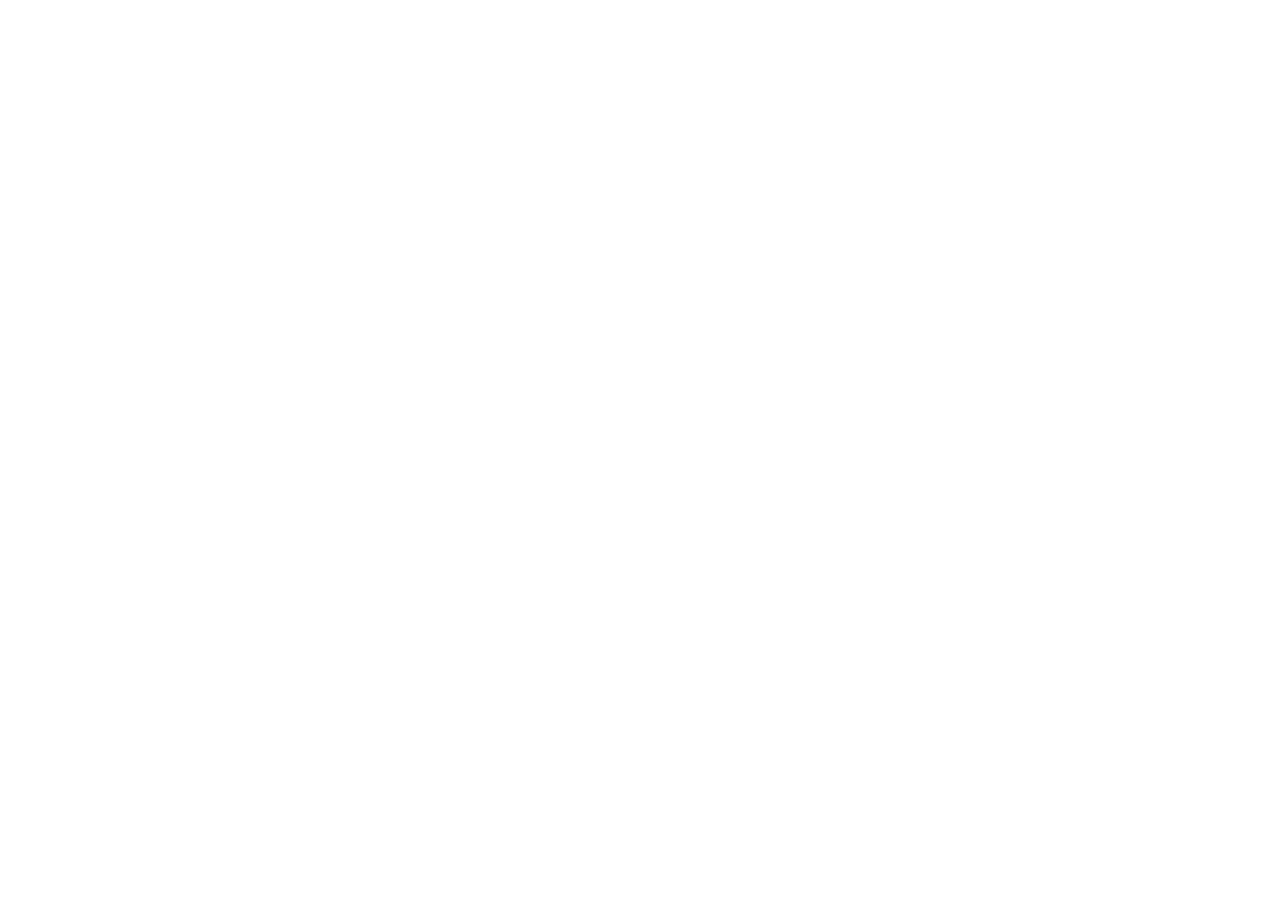
==== index.html @ b3ac0c9a "Add files via upload" ====
<!DOCTYPE html>
<html lang="es">

<head>
    <!-- Required meta tags -->
    <meta charset="utf-8" />
    <meta name="viewport" content="width=device-width, initial-scale=1" />
    <!-- Favicon -->
    <link rel="icon" href="./assets/image/favicon-32x32.png" type="image/gif" sizes="32x32" />
    <link rel="shortcut icon" href="./assets/image/favicon-32x32.png" type="image/gif" sizes="32x32" />
    <link rel="apple-touch-icon" href="./assets/image/apple-touch-icon.png" type="image/gif" />
    <!-- Google Font CDN -->
    <link href="https://fonts.googleapis.com/css2?family=Poppins:wght@300;400;500;600&display=swap" rel="stylesheet" />
    <!-- Bootstrap CSS -->
    <link href="https://cdn.jsdelivr.net/npm/bootstrap@5.0.2/dist/css/bootstrap.min.css" rel="stylesheet"
        integrity="sha384-EVSTQN3/azprG1Anm3QDgpJLIm9Nao0Yz1ztcQTwFspd3yD65VohhpuuCOmLASjC" crossorigin="anonymous" />
    <!-- Fontawesome -->
    <link rel="stylesheet" href="https://pro.fontawesome.com/releases/v5.10.0/css/all.css"
        integrity="sha384-AYmEC3Yw5cVb3ZcuHtOA93w35dYTsvhLPVnYs9eStHfGJvOvKxVfELGroGkvsg+p" crossorigin="anonymous" />
    <!-- Main CSS -->
    <link rel="stylesheet" href="./css/style.css" />
    <title>Foodwar</title>
</head>

<body class="mi-clase mi-texto">
    <div class="loader_bg">
        <div class="loader"></div>
    </div>

    <div class="container-fluid">
        <div class="row">
            <div class="col">
                <section class="showcase">
                    <header>
                        <div class="logo">
                            <h2>FOODVERSE</h2>
                        </div>
                        <div class="toggle"></div>
                    </header>

                    <video src="./images/cooking_-_11323.mp4" muted loop autoplay></video>

                    <div class="overlay"></div>

                    <div class="text">
                        <h2>NUNCA PARES</h2>
                        <h3>DE DESCUBRIR SABORES</h3>
                        <p>Explora nuevos sabores junto a nostros</p>
                        <a href="./paginas/pagina1.html">descubre</a>
                    </div>
                    <ul class="social">
                        <li>
                            <a href="#"><img src="https://i.ibb.co/x7P24fL/facebook.png" alt="face" /></a>
                        </li>
                        <li>
                            <a href="#"><img src="https://i.ibb.co/Wnxq2Nq/twitter.png" alt="twitt" /></a>
                        </li>
                        <li>
                            <a href="#"><img src="https://i.ibb.co/ySwtH4B/instagram.png" alt="insta" /></a>
                        </li>
                    </ul>
                </section>

                <div class="menu mi-clase mi-texto">
                    <ul>
                        <li><a href="">HOME</a></li>
                        <li><a href="">BLOG</a></li>
                        <li><a href="">CARTA</a></li>
                        <li><a href="">LINK</a></li>
                        <li><a href="">LINK</a></li>
                    </ul>
                </div>
            </div>
        </div>
    </div>

    <!-- Bootstrap Bundle with Popper -->
    <script src="https://cdn.jsdelivr.net/npm/@popperjs/core@2.9.2/dist/umd/popper.min.js"
        integrity="sha384-IQsoLXl5PILFhosVNubq5LC7Qb9DXgDA9i+tQ8Zj3iwWAwPtgFTxbJ8NT4GN1R8p" crossorigin="anonymous">
    </script>
    <script src="https://cdn.jsdelivr.net/npm/bootstrap@5.0.2/dist/js/bootstrap.min.js"
        integrity="sha384-cVKIPhGWiC2Al4u+LWgxfKTRIcfu0JTxR+EQDz/bgldoEyl4H0zUF0QKbrJ0EcQF" crossorigin="anonymous">
    </script>
    <script src="https://cdnjs.cloudflare.com/ajax/libs/jquery/3.4.1/jquery.min.js"></script>
    <!-- Main JS -->
    <script src="./js/carga.js"></script>
</body>

</html>
---- css/style.css ----
:root {
    --fondo: #17191a;
    --color: #ffffff;
    --overlay-color: #03a9f4;
}

.mi-clase {
    color: var(--fondo);
    color: var(--color);

}

@media (prefers-color-scheme: dark) {
    :root {
        --fondo: #17191a;
        --color: #fff;
    }
}


@media (prefers-color-scheme: light) {
    :root {
        --fondo: #fff;
        --color: #17191a;
    }
}



.mi-clase {
    background: var(--fondo);
    color: var(--color)
}

/* ----------------------------------------------------------------------- */
.loader_bg {
    position: fixed;
    z-index: 999999;
    background: var(--fondo);
    width: 100%;
    height: 100%;
}

.loader {
    border: 0 soild transparent;
    border-radius: 50%;
    width: 150px;
    height: 150px;
    position: absolute;
    top: calc(50vh - 75px);
    left: calc(50vw - 75px);
}

.loader:before,
.loader:after {
    content: '';
    border: 1em var(--color);
    border-style: solid;
    border-radius: 50%;
    width: inherit;
    height: inherit;
    position: absolute;
    top: 0;
    left: 0;
    animation: loader 2s linear infinite;
    opacity: 0;
}

.loader:before {
    animation-delay: .5s;
}

@keyframes loader {
    0% {
        transform: scale(0);
        opacity: 0;
    }

    50% {
        opacity: 1;
    }

    100% {
        transform: scale(1);
        opacity: 0;
    }
}

/* ----------------------------------------------------------------------- */
@import url('https://fonts.googleapis.com/css2?family=Poppins:wght@200;300;400;500;600;700;800&display=swap');






* {
    box-sizing: border-box;
    margin: 0;
    padding: 0;
    font-family: 'Poppins', sans-serif;
}

.showcase {
    position: absolute;
    right: 0;
    width: 100%;
    min-height: 100vh;
    padding: 100px;
    display: flex;
    justify-content: space-between;
    align-items: center;
    background: #111;
    color: #fff;
    z-index: 2;
    transition: 0.5s;
}


.showcase.active {
    right: 300px;

}




.showcase header {
    position: absolute;
    top: 0;
    left: 0;
    width: 100%;
    padding: 40px 100px;
    z-index: 1000;
    display: flex;
    align-items: center;
    justify-content: space-between;
}

.logo {
    text-transform: uppercase;
    cursor: pointer;
}

.toggle {
    position: relative;
    height: 60px;
    width: 60px;
    background: url('https://i.ibb.co/HrfVRcx/menu.png');
    background-repeat: no-repeat;
    background-size: 30px;
    background-position: center;
    cursor: pointer;
}


.toggle.active {
    background: url('https://i.ibb.co/rt3HybH/close.png');
    background-repeat: no-repeat;
    background-size: 25px;
    background-position: center;
}

.showcase video {
    position: absolute;
    top: 0;
    left: 0;
    width: 100%;
    height: 100%;
    object-fit: cover;
    opacity: 0.8;
}

.insta {
    width: 50px;
    height: 50px;
}

.overlay {
    position: absolute;
    top: 0;
    left: 0;
    width: 100%;
    height: 100%;
    background: #09222e77;
    mix-blend-mode: overlay;
}


.text {
    position: relative;
    z-index: 10;
}


.text h2 {
    font-size: 5em;
    font-weight: 800;
    line-height: 1em;
    text-transform: uppercase;
}

.text h3 {
    font-size: 4em;
    font-weight: 700;
    line-height: 1em;
    text-transform: uppercase;
}


.text p {
    font-size: 1.5em;
    margin: 20px 0;
    font-weight: 400;
    max-width: 700px;
}

.text a {
    display: inline-block;
    font-size: 1em;
    background: #fff;
    padding: 10px 30px;
    text-decoration: none;
    color: #111;
    margin-top: 10px;
    text-transform: uppercase;
    letter-spacing: 2px;
    animation: alternate-reverse;
    transition: 0.6s;
}

.text a:hover {
    letter-spacing: 6px;
    background: rgb(0, 0, 0);
    color: #fff;
}

.social {
    position: absolute;
    bottom: 20px;
    z-index: 10;
    display: flex;
    justify-content: center;
    text-transform: uppercase;
    align-items: center;
}



.social li {
    list-style: none;
}


.social li a {
    display: inline-block;
    filter: invert(1);
    margin: 20px;
    transform: scale(0.5);
    transition: 0.5s;
}





.social li a:hover {
    transform: scale(0.5) translatey(-15px);
}




.menu {
    position: absolute;
    top: 0;
    right: 0;
    width: 300px;
    height: 100%;
    display: flex;
    align-items: center;
    justify-content: center;
}

.menu ul {
    position: relative;
    list-style: none;
}

.menu ul li a {
    text-decoration: none;
    font-size: 24px;
    color: var(--color)
}

.menu ul li a:hover {
    color: #03a9f4;
}


@media(max-width: 798px) {

    .showcase,
    .showcase header {
        padding: 40px;
    }

    .text h2 {
        font-size: 3em;
    }

    .text h3 {
        font-size: 2em;
    }
}
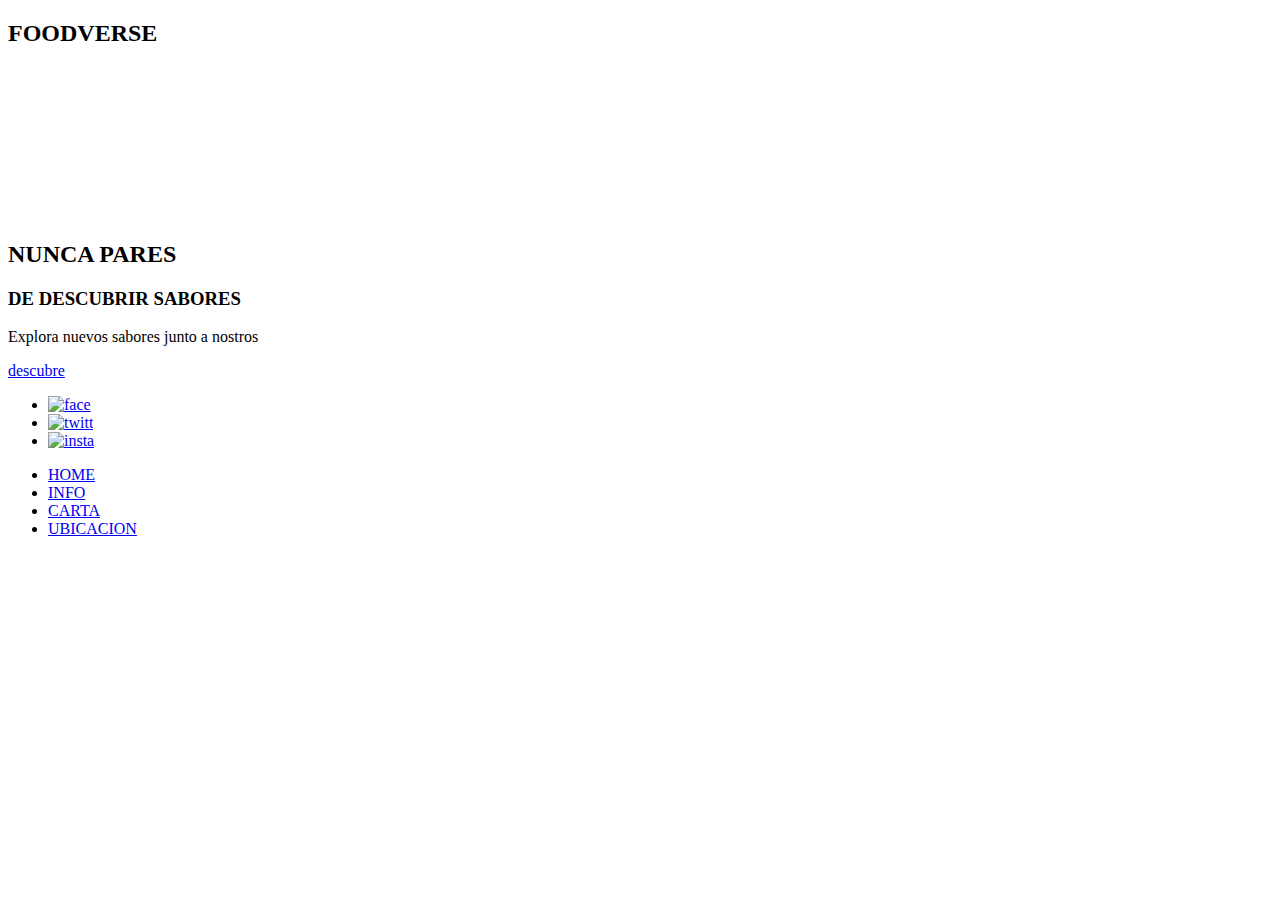
==== commit cc5a72a7: "Add files via upload" ====
--- a/index.html
+++ b/index.html
@@ -1,85 +1,89 @@
-<!DOCTYPE html>
-<html lang="es">
+<!doctype html>
+<html lang="en">
 
 <head>
     <!-- Required meta tags -->
-    <meta charset="utf-8" />
-    <meta name="viewport" content="width=device-width, initial-scale=1" />
+    <meta charset="utf-8">
+    <meta name="viewport" content="width=device-width, initial-scale=1">
     <!-- Favicon -->
-    <link rel="icon" href="./assets/image/favicon-32x32.png" type="image/gif" sizes="32x32" />
-    <link rel="shortcut icon" href="./assets/image/favicon-32x32.png" type="image/gif" sizes="32x32" />
-    <link rel="apple-touch-icon" href="./assets/image/apple-touch-icon.png" type="image/gif" />
+    <link rel="icon" href="./images/favicon.ico" type="image/gif" sizes="32x32">
     <!-- Google Font CDN -->
-    <link href="https://fonts.googleapis.com/css2?family=Poppins:wght@300;400;500;600&display=swap" rel="stylesheet" />
+    <link href="https://fonts.googleapis.com/css2?family=Poppins:wght@300;400;500;600&display=swap" rel="stylesheet">
     <!-- Bootstrap CSS -->
-    <link href="https://cdn.jsdelivr.net/npm/bootstrap@5.0.2/dist/css/bootstrap.min.css" rel="stylesheet"
-        integrity="sha384-EVSTQN3/azprG1Anm3QDgpJLIm9Nao0Yz1ztcQTwFspd3yD65VohhpuuCOmLASjC" crossorigin="anonymous" />
+    <link href="https://cdn.jsdelivr.net/npm/bootstrap@5.0.2/dist/css/bootstrap.min.css" rel="stylesheet" integrity="sha384-EVSTQN3/azprG1Anm3QDgpJLIm9Nao0Yz1ztcQTwFspd3yD65VohhpuuCOmLASjC" crossorigin="anonymous">
     <!-- Fontawesome -->
-    <link rel="stylesheet" href="https://pro.fontawesome.com/releases/v5.10.0/css/all.css"
-        integrity="sha384-AYmEC3Yw5cVb3ZcuHtOA93w35dYTsvhLPVnYs9eStHfGJvOvKxVfELGroGkvsg+p" crossorigin="anonymous" />
+    <link rel="stylesheet" href="https://pro.fontawesome.com/releases/v5.10.0/css/all.css" integrity="sha384-AYmEC3Yw5cVb3ZcuHtOA93w35dYTsvhLPVnYs9eStHfGJvOvKxVfELGroGkvsg+p" crossorigin="anonymous" />
     <!-- Main CSS -->
-    <link rel="stylesheet" href="./css/style.css" />
-    <title>Foodwar</title>
+    <link rel="stylesheet" href="./css/style.css">
+    <title>FOODVERSE</title>
 </head>
 
 <body class="mi-clase mi-texto">
+
     <div class="loader_bg">
         <div class="loader"></div>
     </div>
 
     <div class="container-fluid">
+
         <div class="row">
-            <div class="col">
-                <section class="showcase">
+            <div class="col ">
+                <section class="showcase ">
                     <header>
                         <div class="logo">
                             <h2>FOODVERSE</h2>
                         </div>
-                        <div class="toggle"></div>
+                        <div class="toggle ">
+                        </div>
                     </header>
 
                     <video src="./images/cooking_-_11323.mp4" muted loop autoplay></video>
 
-                    <div class="overlay"></div>
+                    <div class="overlay">
+
+                    </div>
 
                     <div class="text">
                         <h2>NUNCA PARES</h2>
                         <h3>DE DESCUBRIR SABORES</h3>
-                        <p>Explora nuevos sabores junto a nostros</p>
+                        <p>Explora nuevos sabores junto a nostros </p>
                         <a href="./paginas/pagina1.html">descubre</a>
                     </div>
                     <ul class="social">
                         <li>
-                            <a href="#"><img src="https://i.ibb.co/x7P24fL/facebook.png" alt="face" /></a>
+                            <a href="#"><img src="https://i.ibb.co/x7P24fL/facebook.png" alt="face"></a>
                         </li>
                         <li>
-                            <a href="#"><img src="https://i.ibb.co/Wnxq2Nq/twitter.png" alt="twitt" /></a>
+                            <a href="#"><img src="https://i.ibb.co/Wnxq2Nq/twitter.png" alt="twitt"></a>
                         </li>
                         <li>
-                            <a href="#"><img src="https://i.ibb.co/ySwtH4B/instagram.png" alt="insta" /></a>
+                            <a href="#"><img src="https://i.ibb.co/ySwtH4B/instagram.png" alt="insta"></a>
                         </li>
                     </ul>
+
+
                 </section>
 
                 <div class="menu mi-clase mi-texto">
                     <ul>
-                        <li><a href="">HOME</a></li>
-                        <li><a href="">BLOG</a></li>
-                        <li><a href="">CARTA</a></li>
-                        <li><a href="">LINK</a></li>
-                        <li><a href="">LINK</a></li>
+                        <li><a href="#">HOME</a></li>
+                        <li><a href="./paginas/info.html">INFO</a></li>
+                        <li><a href="./paginas/pagina1.html">CARTA</a></li>
+                        <li><a href="./paginas/ubicacion.html">UBICACION</a></li>
                     </ul>
                 </div>
+
             </div>
+
         </div>
+
     </div>
 
+
     <!-- Bootstrap Bundle with Popper -->
-    <script src="https://cdn.jsdelivr.net/npm/@popperjs/core@2.9.2/dist/umd/popper.min.js"
-        integrity="sha384-IQsoLXl5PILFhosVNubq5LC7Qb9DXgDA9i+tQ8Zj3iwWAwPtgFTxbJ8NT4GN1R8p" crossorigin="anonymous">
+    <script src="https://cdn.jsdelivr.net/npm/@popperjs/core@2.9.2/dist/umd/popper.min.js" integrity="sha384-IQsoLXl5PILFhosVNubq5LC7Qb9DXgDA9i+tQ8Zj3iwWAwPtgFTxbJ8NT4GN1R8p" crossorigin="anonymous">
     </script>
-    <script src="https://cdn.jsdelivr.net/npm/bootstrap@5.0.2/dist/js/bootstrap.min.js"
-        integrity="sha384-cVKIPhGWiC2Al4u+LWgxfKTRIcfu0JTxR+EQDz/bgldoEyl4H0zUF0QKbrJ0EcQF" crossorigin="anonymous">
+    <script src="https://cdn.jsdelivr.net/npm/bootstrap@5.0.2/dist/js/bootstrap.min.js" integrity="sha384-cVKIPhGWiC2Al4u+LWgxfKTRIcfu0JTxR+EQDz/bgldoEyl4H0zUF0QKbrJ0EcQF" crossorigin="anonymous">
     </script>
     <script src="https://cdnjs.cloudflare.com/ajax/libs/jquery/3.4.1/jquery.min.js"></script>
     <!-- Main JS -->
